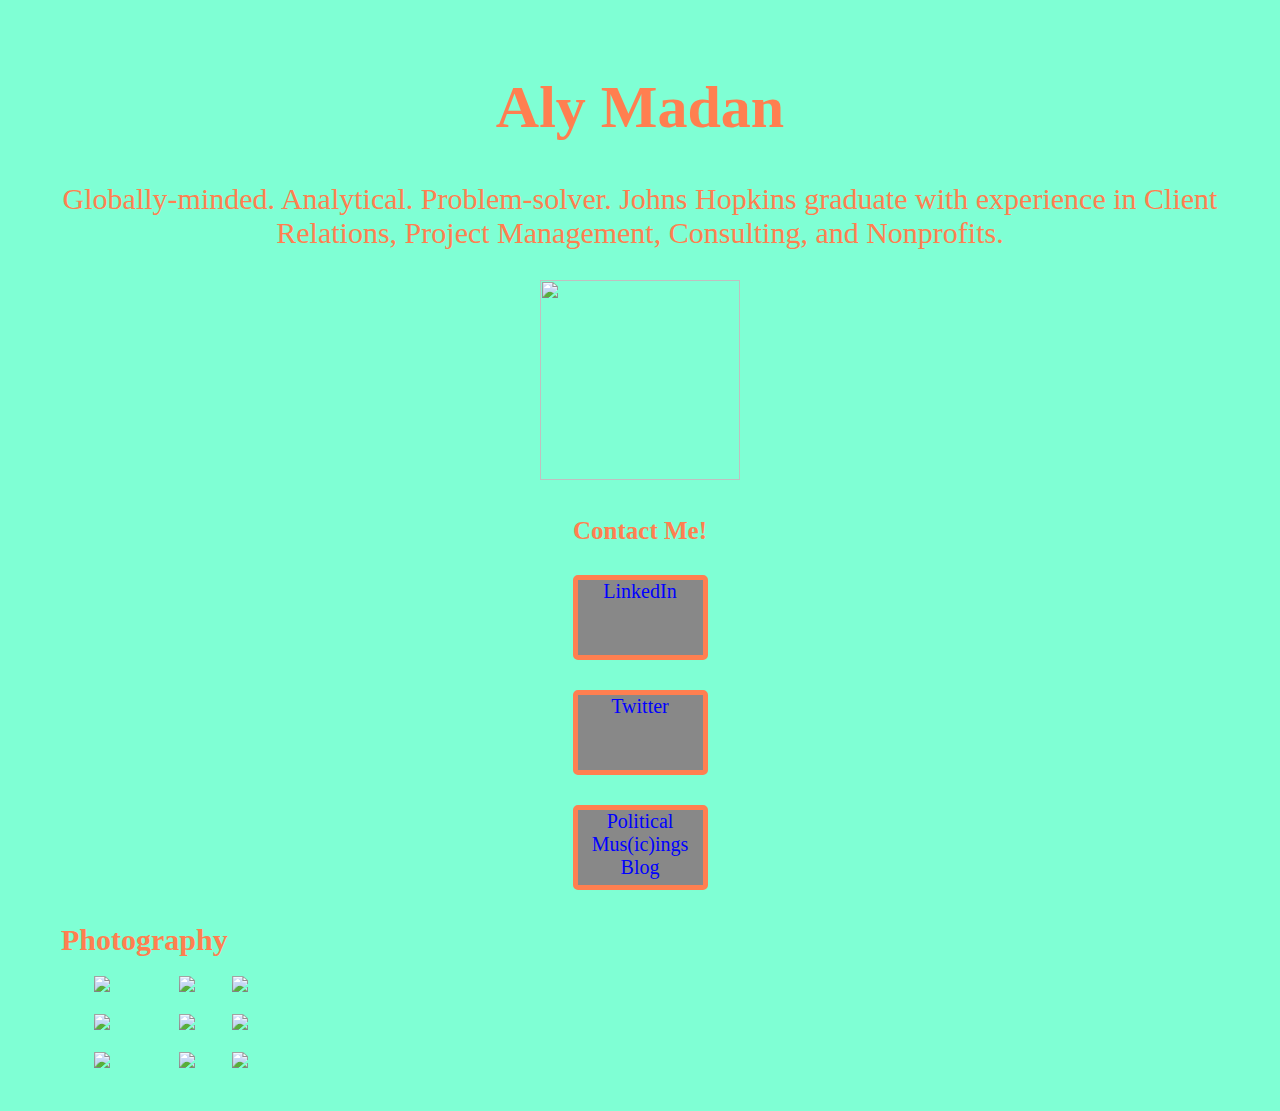
==== index.html @ 3b6ac4ae "put back modified JB game from codeacademy again" ====
<!DOCTYPE html>
<html>
	<head>
		<title>Aly Madan</title>
		<link rel="stylesheet" type="text/css" href="style.css">
	<script>
  	(function(i,s,o,g,r,a,m){i['GoogleAnalyticsObject']=r;i[r]=i[r]||function(){
  	(i[r].q=i[r].q||[]).push(arguments)},i[r].l=1*new Date();a=s.createElement(o),
  	m=s.getElementsByTagName(o)[0];a.async=1;a.src=g;m.parentNode.insertBefore(a,m)
  	})(window,document,'script','//www.google-analytics.com/analytics.js','ga');

	 ga('create', 'UA-52750242-1', 'auto');
	 ga('send', 'pageview');
	</script>	
	<script>
confirm ("I am ready to see the awesomeness of this site!");
var age = prompt ("What's your age?");
if (age <13)
 { return ("You're allowed to see it, but I take no responsibility.");
 }
 else { return ("Come on in, friend!");}
 var userAnswer = prompt ("Click okay if you're sure you can handle it!");
 var feedback = prompt ("Please rate this game out of ten.");
 if (feedback >8)
 { console.log ("Thank you! Come again!");
 }
 else { console.log ("I'll keep practicing coding!");
 }
	</script>
	</head>
	<body>
	<h1>Aly Madan</h1>
		<p>Globally-minded. Analytical. Problem-solver. Johns Hopkins graduate with experience in Client Relations, Project Management, Consulting, and Nonprofits.</p>
		<p> <img src="https://production-startupschool.s3.amazonaws.com/sipeople-studentprofile/studentprofile-630IMG_7404%20(640x640).jpg" width="200" height="200"/> </p>
		<h2>Contact Me!</h2>
    		<p>
			<div><a href="https://www.linkedin.com/in/alysiamadan">LinkedIn</a></div>
    		</p>
    		<p>
    		<div>
    			<a href="https://twitter.com/AlyMadan">Twitter</a>
    		</div>
    		</p>
    		<p>
    			<div>
    			<a href="https:www.politicalmusicings.wordpress.com">Political Mus(ic)ings Blog</a>
    		</div>
    		</p>
<table>
	<thead>
		<th colspan=2>Photography</th>
	</thead>
	<tbody>
	<td>
	    <tr>
	        <td><img src="https://fbcdn-sphotos-a-a.akamaihd.net/hphotos-ak-xaf1/t1.0-9/p417x417/306150_10151526996508529_1859650862_n.jpg"/></td>
	        <td><img src="https://scontent-b.xx.fbcdn.net/hphotos-xfa1/t1.0-9/181084_10151526996513529_1205486884_n.jpg"/></td>
	        <td><img src="https://fbcdn-sphotos-h-a.akamaihd.net/hphotos-ak-frc3/t1.0-9/549868_10151526996503529_2021966156_n.jpg"/></td>
	    </tr>
	    <tr>
	        <td><img src="https://fbcdn-sphotos-g-a.akamaihd.net/hphotos-ak-frc1/t1.0-9/485986_10151526996573529_555406406_n.jpg"</td>
	         <td><img src="https://scontent-b.xx.fbcdn.net/hphotos-frc3/v/t1.0-9/529853_10151526996583529_241983195_n.jpg?oh=7539d5930c0f68c6a925c45d13c90798&oe=544BCE0E"</td>
	          <td><img src="https://fbcdn-sphotos-f-a.akamaihd.net/hphotos-ak-prn2/v/t1.0-9/62775_10151526996638529_103230915_n.jpg?oh=62790dbc31b5536dda7da747f597281c&oe=54357817&__gda__=1413591105_7100bf416ea1251253da8d4ccc289b28"/></td>
	        </tr>
	    <tr>
	    	<td><img src="https://fbcdn-sphotos-b-a.akamaihd.net/hphotos-ak-xfa1/t1.0-9/482155_10151526996678529_1781182710_n.jpg"</td>
	     	<td><img src="https://fbcdn-sphotos-g-a.akamaihd.net/hphotos-ak-xfa1/v/t1.0-9/482545_10151526996773529_112495600_n.jpg?oh=aa92d4f723c060c68c2a422906335ecd&oe=54596901&__gda__=1413523766_c567144cfd05e33d8fe2f6d8da3f306a"/></td>
	      	<td><img src="https://scontent-a.xx.fbcdn.net/hphotos-frc1/t1.0-9/522732_10151526996808529_728977706_n.jpg"/></td>
	    </tr>
	</td>
		</tbody>
   	</body>
</html>
---- style.css ----
body {
		background-color:#7FFFD4;
		color: #FF7F50;
		padding: 25px 50px;
		font-family: Calibri; 
		font-size: 30px;
		text-align: center;	
	}

	h1{
		font-size: 25px
		font-weight: bold;
	}

	h2{
		font-size: 25px
	}

a:link {
    font-size: 20px;
    color: #0000FF;
    text-decoration: none;
}
a:visited {
    color: #FF00FF;
    text-decoration: none;
}
a:hover {
    color: #330066;
    text-decoration: underline;
}

div { background-color: #888888;
	font-family: Calibri;
	font-size: 15px;
;	border-width: 5px;
	border-radius: 5px;
	margin-left: auto;
	margin-right: auto;
	text-align: center;
	height: 75px;
	width: 125px;
	border-style: solid;
}
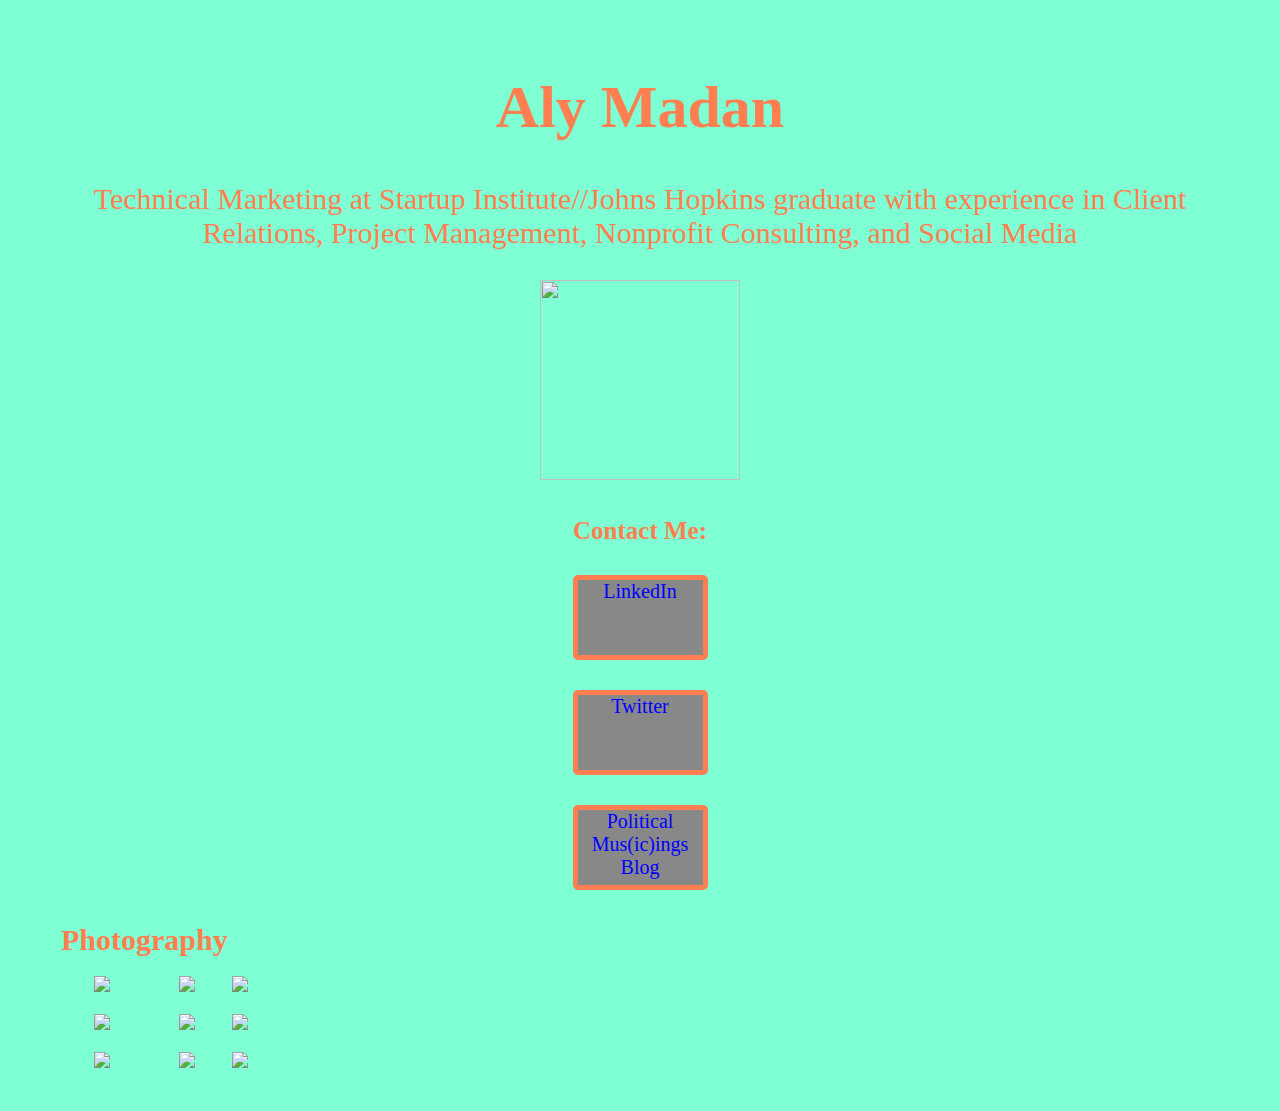
==== commit 7e3dc0dd: "change about me" ====
--- a/index.html
+++ b/index.html
@@ -12,27 +12,28 @@
 	 ga('create', 'UA-52750242-1', 'auto');
 	 ga('send', 'pageview');
 	</script>	
-	<script>
+
+<script>
 confirm ("I am ready to see the awesomeness of this site!");
-var age = prompt ("What's your age?");
+var age = prompt ("How old are you?");
 if (age <13)
- { return ("You're allowed to see it, but I take no responsibility.");
+ { alert ("You're allowed to check it out, but I claim no responsibility.");
  }
- else { return ("Come on in, friend!");}
- var userAnswer = prompt ("Click okay if you're sure you can handle it!");
+else { alert ("Come on in, friend!");}
  var feedback = prompt ("Please rate this game out of ten.");
- if (feedback >8)
- { console.log ("Thank you! Come again!");
+ if (feedback >7)
+ { alert ("I'm glad you think so!");
  }
- else { console.log ("I'll keep practicing coding!");
+ else { alert ("I'll keep practicing my coding!");
  }
+confirm ("Thanks for checking it out!");
 	</script>
 	</head>
 	<body>
 	<h1>Aly Madan</h1>
-		<p>Globally-minded. Analytical. Problem-solver. Johns Hopkins graduate with experience in Client Relations, Project Management, Consulting, and Nonprofits.</p>
+		<p>Technical Marketing at Startup Institute//Johns Hopkins graduate with experience in Client Relations, Project Management, Nonprofit Consulting, and Social Media</p>
 		<p> <img src="https://production-startupschool.s3.amazonaws.com/sipeople-studentprofile/studentprofile-630IMG_7404%20(640x640).jpg" width="200" height="200"/> </p>
-		<h2>Contact Me!</h2>
+		<h2>Contact Me:</h2>
     		<p>
 			<div><a href="https://www.linkedin.com/in/alysiamadan">LinkedIn</a></div>
     		</p>
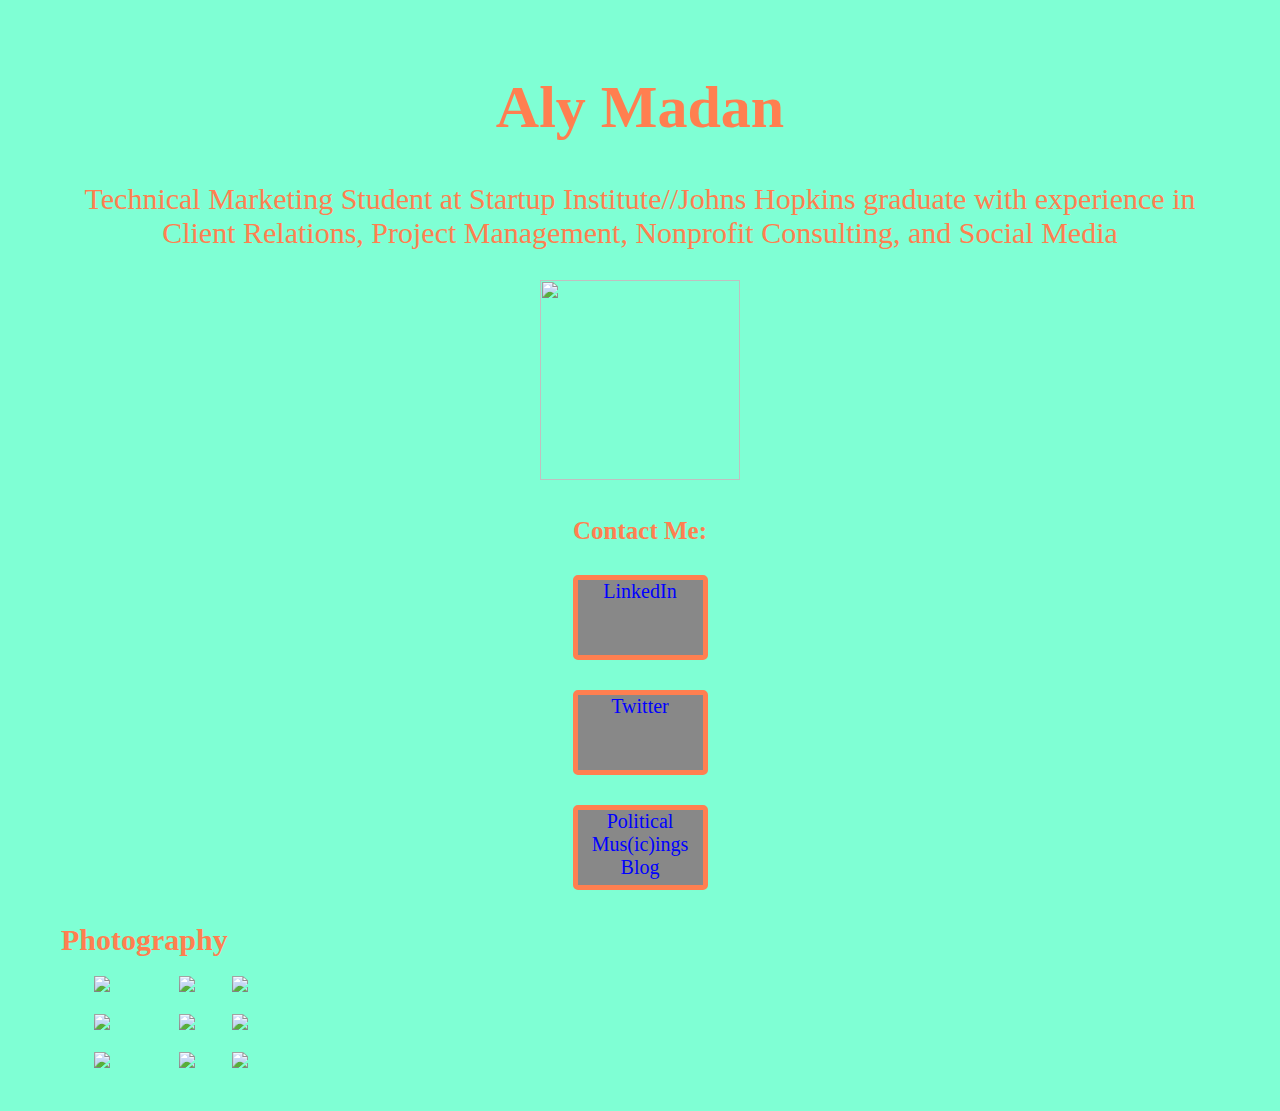
==== commit f53e93bd: "getting rid of js" ====
--- a/index.html
+++ b/index.html
@@ -3,35 +3,11 @@
 	<head>
 		<title>Aly Madan</title>
 		<link rel="stylesheet" type="text/css" href="style.css">
-	<script>
-  	(function(i,s,o,g,r,a,m){i['GoogleAnalyticsObject']=r;i[r]=i[r]||function(){
-  	(i[r].q=i[r].q||[]).push(arguments)},i[r].l=1*new Date();a=s.createElement(o),
-  	m=s.getElementsByTagName(o)[0];a.async=1;a.src=g;m.parentNode.insertBefore(a,m)
-  	})(window,document,'script','//www.google-analytics.com/analytics.js','ga');
-
-	 ga('create', 'UA-52750242-1', 'auto');
-	 ga('send', 'pageview');
-	</script>	
-
-<script>
-confirm ("I am ready to see the awesomeness of this site!");
-var age = prompt ("How old are you?");
-if (age <13)
- { alert ("You're allowed to check it out, but I claim no responsibility.");
- }
-else { alert ("Come on in, friend!");}
- var feedback = prompt ("Please rate this game out of ten.");
- if (feedback >7)
- { alert ("I'm glad you think so!");
- }
- else { alert ("I'll keep practicing my coding!");
- }
-confirm ("Thanks for checking it out!");
-	</script>
+		<script type="text/javascript" href="js/app.js"></script>
 	</head>
 	<body>
 	<h1>Aly Madan</h1>
-		<p>Technical Marketing at Startup Institute//Johns Hopkins graduate with experience in Client Relations, Project Management, Nonprofit Consulting, and Social Media</p>
+		<p>Technical Marketing Student at Startup Institute//Johns Hopkins graduate with experience in Client Relations, Project Management, Nonprofit Consulting, and Social Media</p>
 		<p> <img src="https://production-startupschool.s3.amazonaws.com/sipeople-studentprofile/studentprofile-630IMG_7404%20(640x640).jpg" width="200" height="200"/> </p>
 		<h2>Contact Me:</h2>
     		<p>
